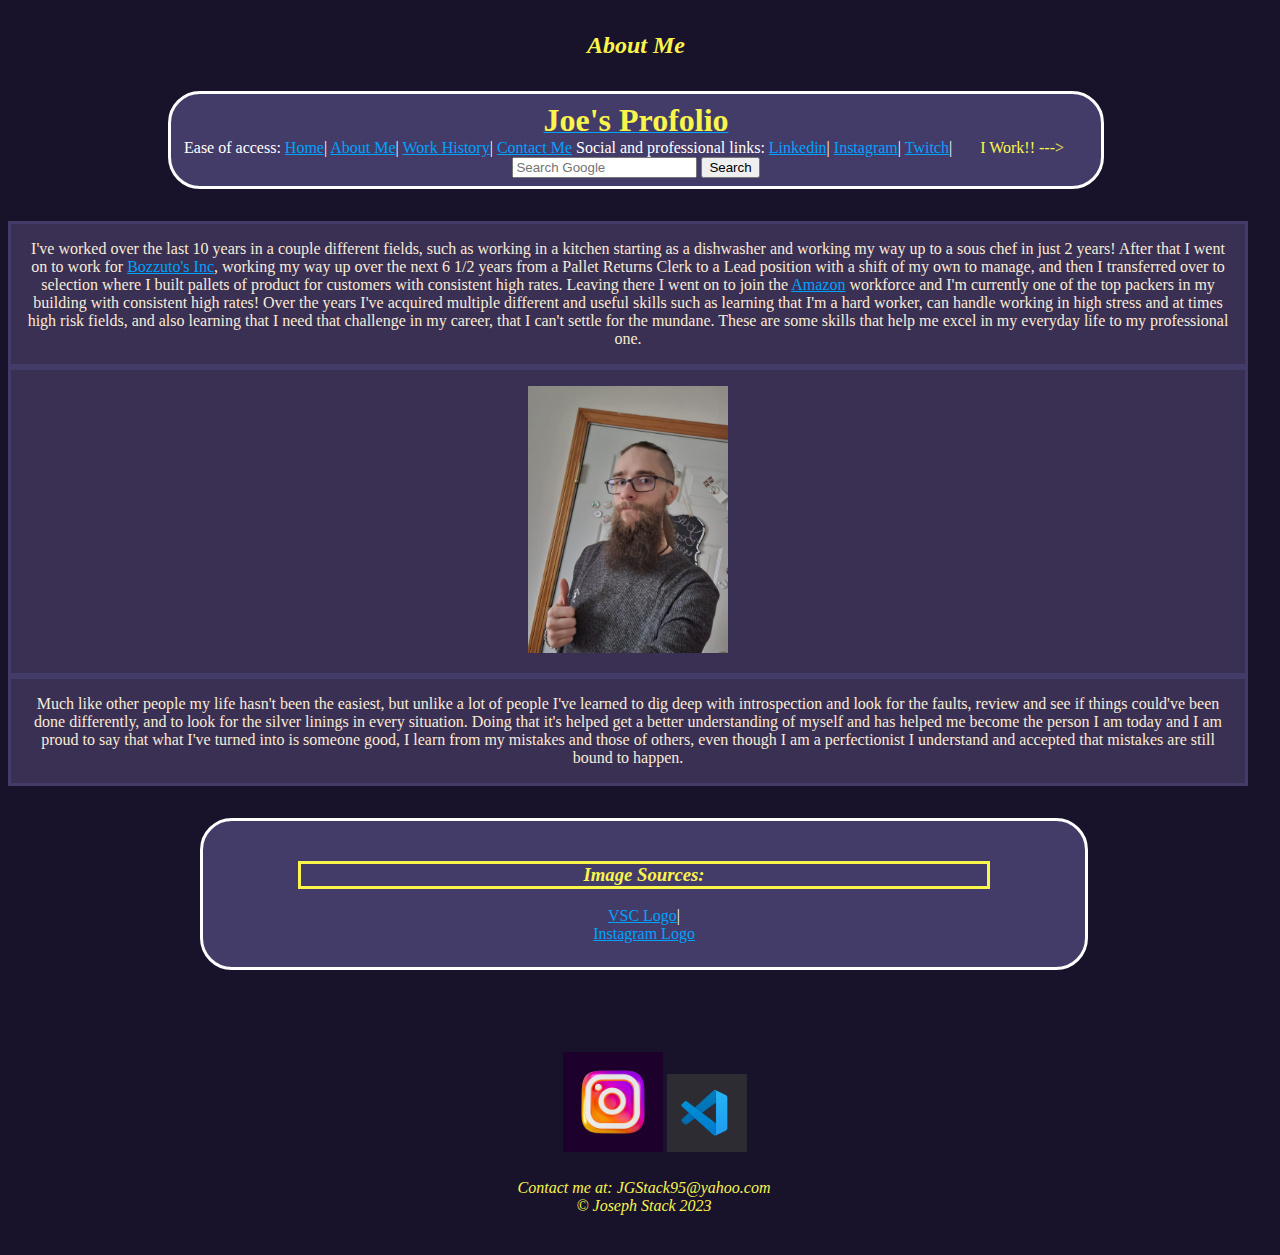
==== about-me.html @ df998d20 "Added Files" ====
<!DOCTYPE html>
<html lang="en">
<head>
    <meta charset="UTF-8">
    <meta http-equiv="X-UA-Compatible" content="IE=edge">
    <meta name="viewport" content="width=device-width, initial-scale=1.0">
    <meta keywords="html,blog,software,developer,training,project,personal website">
    <meta type="description">
    <title>About Me</title>
    <link href="https://cdn.jsdelivr.net/npm/bootstrap@5.2.3/dist/css/bootstrap.min.css" rel="stylesheet" integrity="sha384-rbsA2VBKQhggwzxH7pPCaAqO46MgnOM80zW1RWuH61DGLwZJEdK2Kadq2F9CUG65" crossorigin="anonymous">
    <link rel="icon" type="image/x-icon" 
    href="https://plus.unsplash.com/premium_photo-1676654936157-90b146cbfd1c?ixlib=rb-4.0.3&ixid=MnwxMjA3fDB8MHxwaG90by1wYWdlfHx8fGVufDB8fHx8&auto=format&fit=crop&w=687&q=80"
    alt="a red flower on a bench">
    <link rel="stylesheet" href="/css-folder/.scss">
    <link rel="stylesheet" href="/css-folder/styleam.css">
</head>
<body class="container-fluid">
    <form method="get" action="https://www.google.com/search">
    <h2 style="margin-top: 1.5rem;">About Me</h2>

    <nav>
        <a class="navbar-brand" href="#"><b>Joe's Profolio</b></a><br>
        Ease of access:
        <a href="Project 2 file.html">Home</a>|
        <a href="about-me.html">About Me</a>|
        <a href="work-history.html">Work History</a>|
        <a href="contact-me.html">Contact Me</a>
        Social and professional links:
        <a href="https://www.linkedin.com/in/joseph-stack-aspiring-dev/" alt="Link to my Linkedin">Linkedin</a>|
        <a href="https://www.instagram.com/goatlythemaneater/" alt="Link to my Instagram">Instagram</a>|
        <a href="https://www.twitch.tv/goatlythemaneater" alt="Link to my Twitch">Twitch</a>|
        <label for="gsearch">I Work!! ---></label>
        <input class="searchbar" type="search" placeholder="Search Google" name="q">
        <input class="button" type="submit" value="Search">
        </nav>

        <div class="container-fluid text-center">
                <div class="row row-cols-sm-6">
                    <div class="container col-sm-6 col-md-8 col-lg-9">
                        I've worked over the last 10 years in a couple different fields, such as working in a kitchen starting as a dishwasher
                    and working my way up to a sous
                    chef in just 2 years! After that I went on to work for <a href="https://www.bozzutos.com/" alt="a link to Bozzuto's website">
                    Bozzuto's Inc</a>, working my way up over the next 6 1/2 years from a Pallet Returns Clerk to a Lead position with a shift of 
                    my own to manage, and then I transferred over to selection where I built pallets of product for customers with consistent high rates.
                    Leaving there I went on to join the <a href="https://hiring.amazon.com/?gclid=EAIaIQobChMI6-PBus7S_gIVwejjBx19ewMJEAAYASABEgLUY_D_BwE#/"
                    alt="a link to the Amazon Hiring Page"
                    >Amazon</a> workforce and I'm currently one of the top packers in my building with consistent high rates! Over the years I've acquired multiple
                    different and useful skills such as learning that I'm a hard worker, can handle working in high stress and at times high risk fields,
                    and also learning that I need that challenge in my career, that I can't settle for the mundane. These are some skills that
                    help me excel in my everyday life to my professional one.
                    </div>
                    <div class="container col-sm-2 col-md-2 col-lg-2">
                    <img src="media/selfie.jpg" class="img-thumbnail" alt="A picture of me with thumbs up" width="200" height="auto">
                    </div>
                    <div class="container col-sm-6 col-md-6">
                        Much like other people my life hasn't been the easiest, but unlike a lot of people I've learned
                        to dig deep with introspection and look for the faults, review and see if things could've been done
                        differently, and to look for the silver linings in every situation. Doing that it's helped get a better
                        understanding of myself and has helped me become the person I am today and I am proud to say that what I've
                        turned into is someone good, I learn from my mistakes and those of others, even though I am a perfectionist
                        I understand and accepted that mistakes are still bound to happen.
                    </div>
                </div>
            </div>
            <footer class="container-fluid">    
                <div class="row" style="padding-left: 2rem;">
                  <div class="col-sm-6">
                      <nav class="nav">
                        <h3 class="nav head">Image Sources:</h3>
                        
                        <blockquote><a href="https://code.visualstudio.com/opengraphimg/opengraph-blog.png">VSC Logo</a>|
                        <br>
                        <a href="https://images.unsplash.com/photo-1634942537034-2531766767d1?ixlib=rb-4.0.3&ixid=MnwxMjA3fDB8MHxzZWFyY2h8Mnx8aW5zdGFncmFtJTIwbG9nb3xlbnwwfHwwfHw%3D&w=1000&q=80">Instagram Logo</a>
                      </blockquote>   
                      </nav><br>
                  </div>
                      <div class="col-sm-6 col-lg-4" style="padding: 2rem;">
                      <img src="media/insta.jpg": style="padding-left: 2%; padding-bottom: 2%;" width="100rem;" height="auto">
                      <img src="media/vsclogo.png" style="padding-bottom: 2%;" width="80rem;"  height="auto">
                      <address>Contact me at: JGStack95@yahoo.com<br>
                      &copy Joseph Stack 2023 
                      </address>
                    </div>
                </div>
              
            </footer>

    <script src="https://cdn.jsdelivr.net/npm/bootstrap@5.2.3/dist/js/bootstrap.bundle.min.js" integrity="sha384-kenU1KFdBIe4zVF0s0G1M5b4hcpxyD9F7jL+jjXkk+Q2h455rYXK/7HAuoJl+0I4" crossorigin="anonymous"></script>
</form>
</body>
</html>
---- css-folder/styleam.css ----
.container-fluid {
    display: grid;
    grid-template-columns: 1fr;
    grid-template-rows: 1fr;
    background-color:#18122B ;
    max-width: auto;
    text-align: center;
    margin-right: 1rem;
  }
  
  .container {
    background-color:#393053;
    max-width: auto;
    border: solid; 
    border-color: #443c68;
    color: antiquewhite;
    padding: 1rem;
  }

  .row {
    gap: 1rem;
  }
  
  p {
    background-color: #635985;
    border: 3px solid #393053;
    font-size: large;
    font-family:cursive;
    color: whitesmoke;
    text-indent: 1.5rem;
    padding: 2%;
    margin: 2%;
    max-height: fit-content;
  }
  
  h1 {
    color: #F9F54B;
    text-align: center;
    font-style: italic;
  
  }
  
  h3 {
    color: #F9F54B;
    border: solid;
    background-color: #443c68;
    margin-top: 2rem;
    margin-left: 10%;
    margin-right: 10%;
    font-style: italic;
  }
  
  h2 {
    color: #F9F54B;
    font-style: italic;
  }
  
  a {
    color: rgb(0, 162, 255);
  }
  
  b {
    color: #F9F54B;
    font-size:xx-large;
  }

  i {
    color: #F9F54B;
  }
  
  .img-src {
    border-color: #F9F54B;
    max-width: 50rem;
    max-height: 50rem;
    min-height: 50rem;
    min-width: 50rem;

  }

  col {
    max-width: min-content;
    max-height: min-content;
  }
  
  label {
    text-align: center;
    color: #F9F54B;
    background:#443c68;
    padding: .5rem;
    margin: 1rem;
  }
  
  nav {
    border-radius: 2rem;
    margin: 2rem 10rem 2rem;
    padding: .5rem;
    border: solid;
    color: rgb(255, 255, 255);
    background-color: #443c68;
    text-align: center;
  }
  
  address {
    color: #F9F54B;
  }
  
  @media (prefers-reduced-motion) {
      .hero__container {
        animation: none;
      }
  }
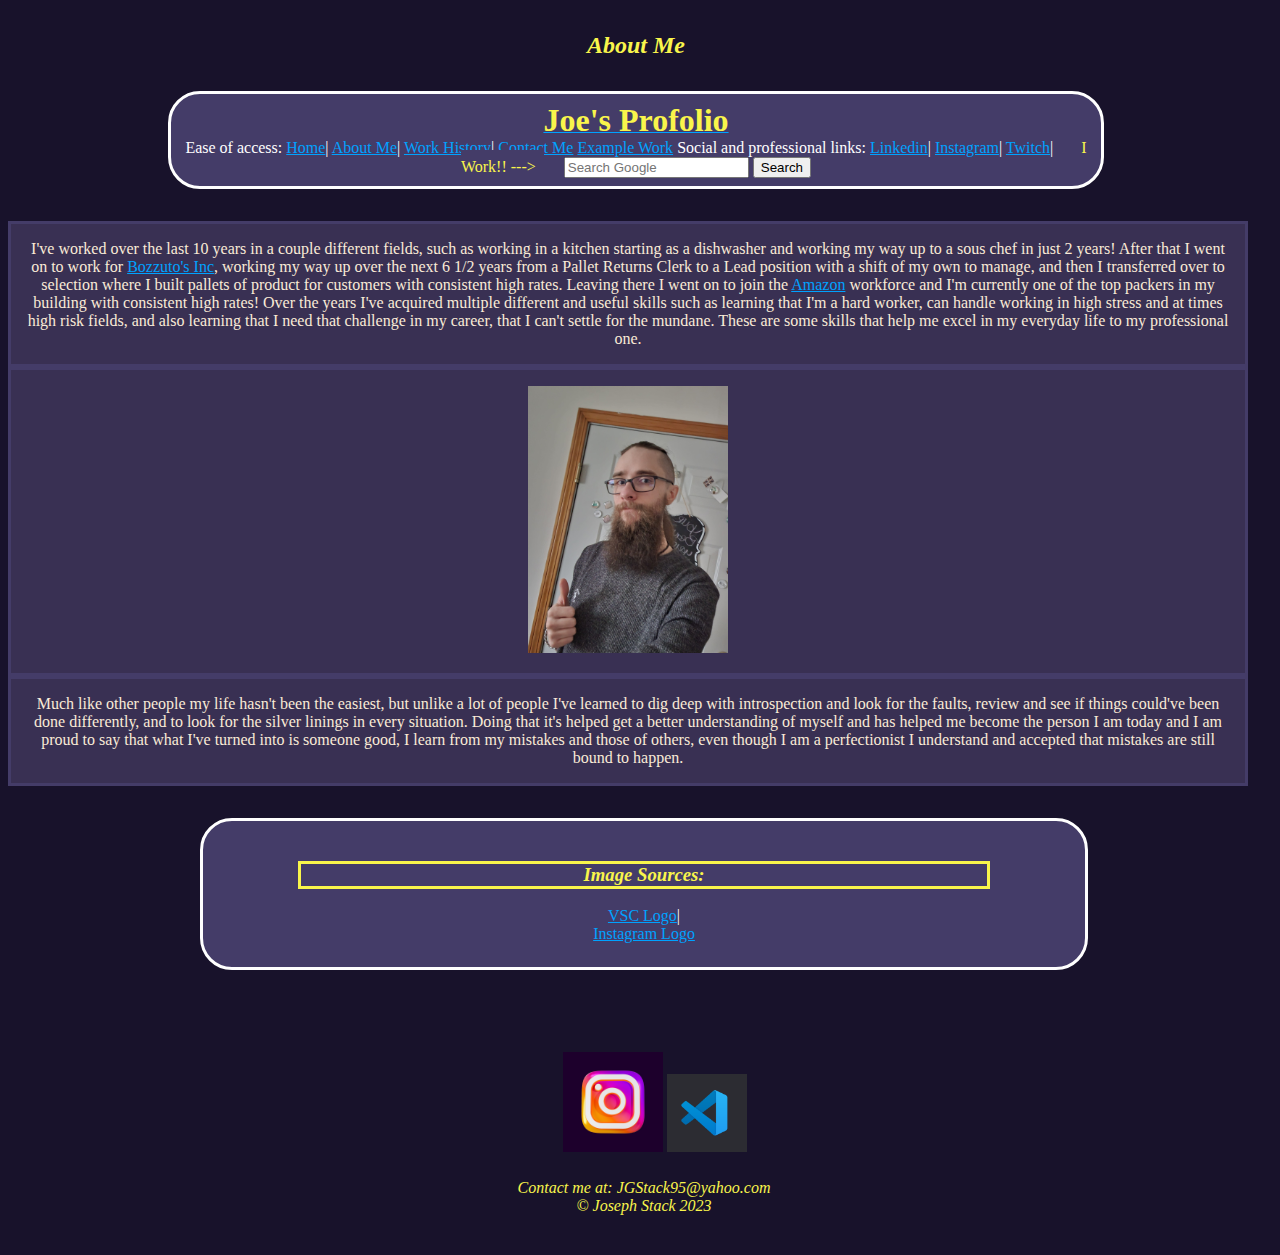
==== commit 5e3f918f: "Update: added navbar link" ====
--- a/about-me.html
+++ b/about-me.html
@@ -11,8 +11,8 @@
     <link rel="icon" type="image/x-icon" 
     href="https://plus.unsplash.com/premium_photo-1676654936157-90b146cbfd1c?ixlib=rb-4.0.3&ixid=MnwxMjA3fDB8MHxwaG90by1wYWdlfHx8fGVufDB8fHx8&auto=format&fit=crop&w=687&q=80"
     alt="a red flower on a bench">
-    <link rel="stylesheet" href="/css-folder/.scss">
-    <link rel="stylesheet" href="/css-folder/styleam.css">
+    <link rel="stylesheet" href="./css-folder/.scss">
+    <link rel="stylesheet" href="./css-folder/styleam.css">
 </head>
 <body class="container-fluid">
     <form method="get" action="https://www.google.com/search">
@@ -21,10 +21,11 @@
     <nav>
         <a class="navbar-brand" href="#"><b>Joe's Profolio</b></a><br>
         Ease of access:
-        <a href="Project 2 file.html">Home</a>|
+        <a href="index.html">Home</a>|
         <a href="about-me.html">About Me</a>|
         <a href="work-history.html">Work History</a>|
         <a href="contact-me.html">Contact Me</a>
+        <a href="example-work.html">Example Work</a>
         Social and professional links:
         <a href="https://www.linkedin.com/in/joseph-stack-aspiring-dev/" alt="Link to my Linkedin">Linkedin</a>|
         <a href="https://www.instagram.com/goatlythemaneater/" alt="Link to my Instagram">Instagram</a>|
@@ -88,4 +89,4 @@
     <script src="https://cdn.jsdelivr.net/npm/bootstrap@5.2.3/dist/js/bootstrap.bundle.min.js" integrity="sha384-kenU1KFdBIe4zVF0s0G1M5b4hcpxyD9F7jL+jjXkk+Q2h455rYXK/7HAuoJl+0I4" crossorigin="anonymous"></script>
 </form>
 </body>
-</html>+</html>
--- a/css-folder/styleam.css
+++ b/css-folder/styleam.css
@@ -25,7 +25,7 @@
     background-color: #635985;
     border: 3px solid #393053;
     font-size: large;
-    font-family:cursive;
+    font-family:'Times New Roman', Times, serif;
     color: whitesmoke;
     text-indent: 1.5rem;
     padding: 2%;
